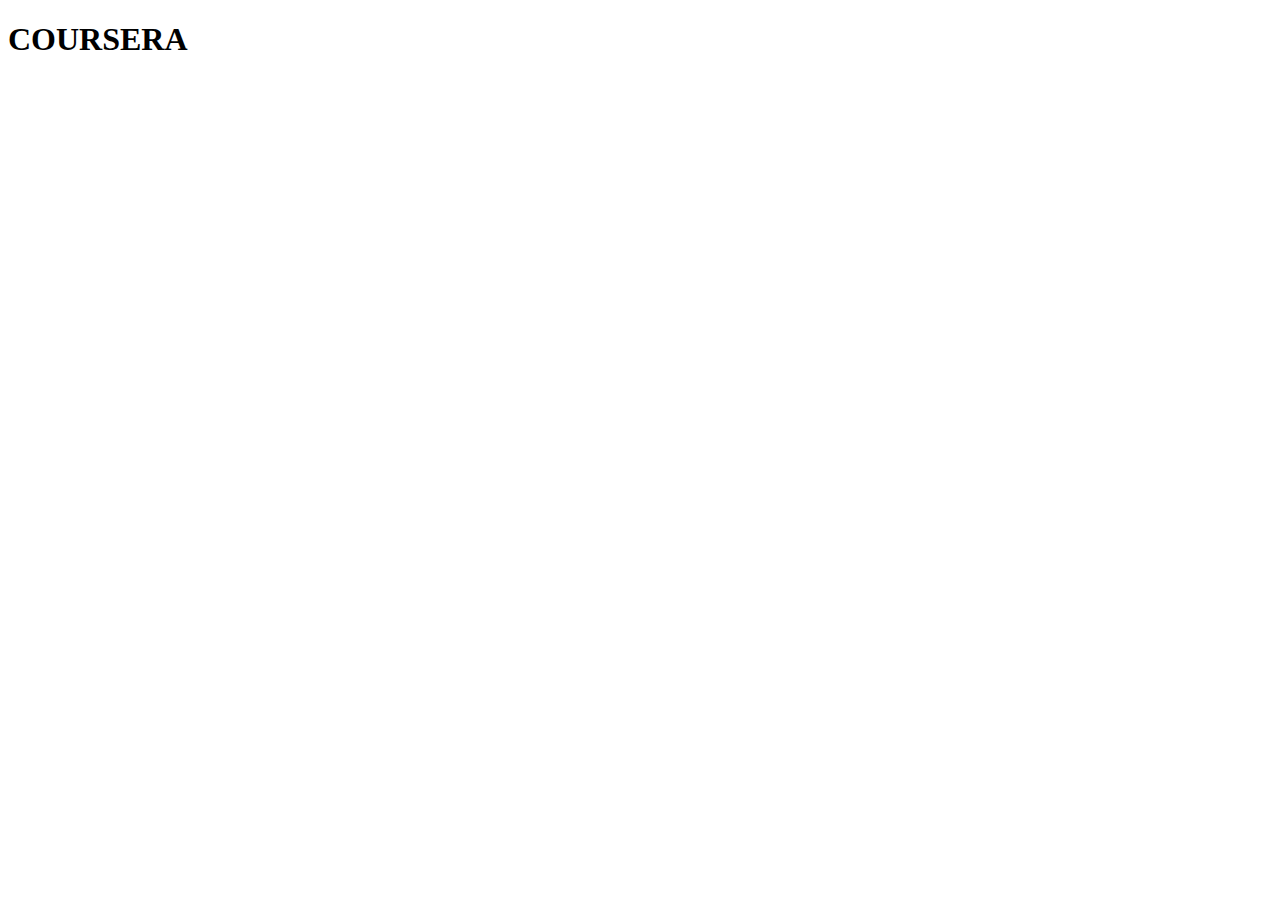
==== index.html @ 490b3220 "added index.html" ====
<!DOCTYPE html>
<html lang="en">
<head>
    <meta charset="UTF-8">
    <meta name="viewport" content="width=device-width, initial-scale=1.0">
    <title>Hello</title>
</head>
<body>
    <h1>COURSERA</h1>
</body>
</html>
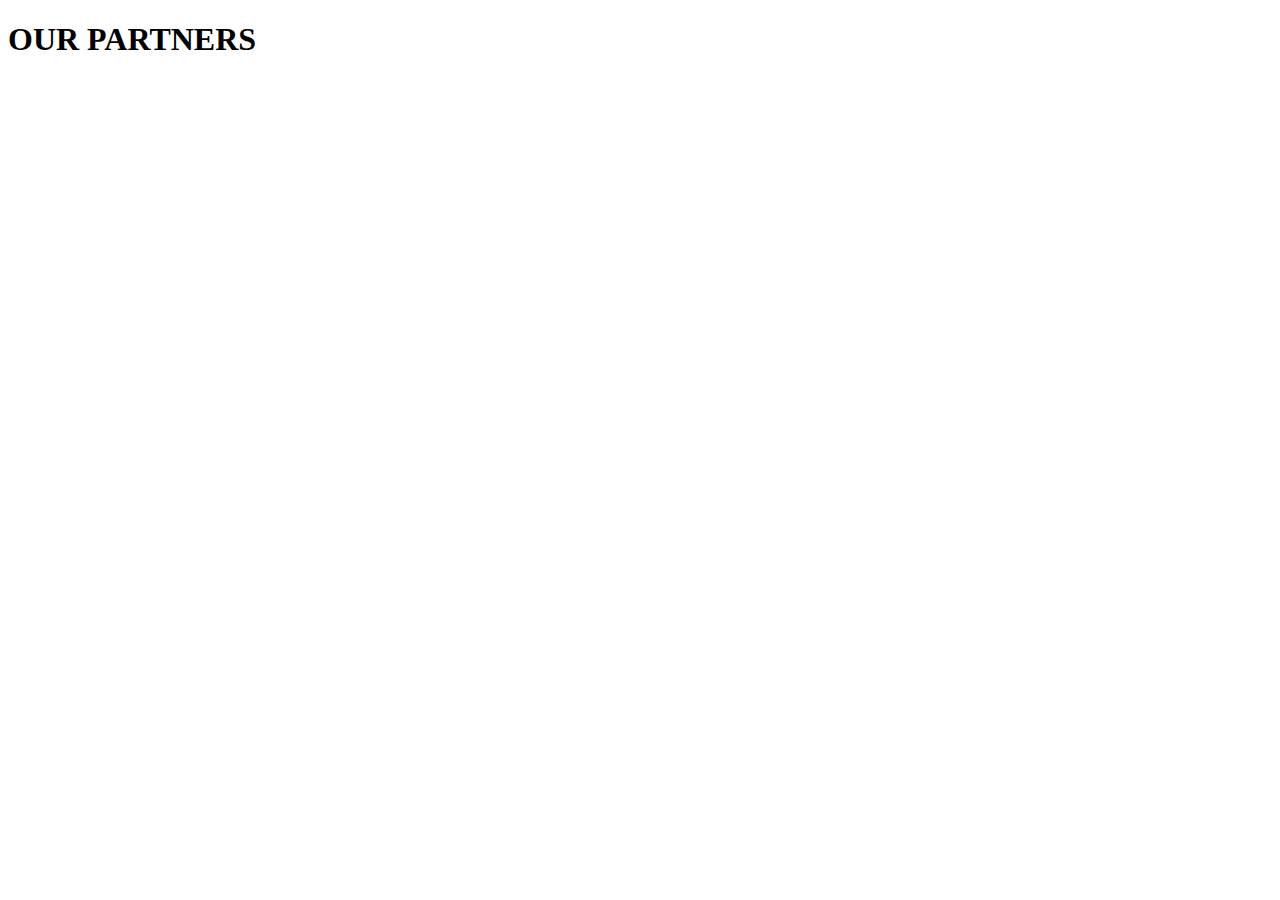
==== commit ee6e3646: "module-2 (final)" ====
--- a/index.html
+++ b/index.html
@@ -4,8 +4,9 @@
     <meta charset="UTF-8">
     <meta name="viewport" content="width=device-width, initial-scale=1.0">
     <title>Hello</title>
+    <link rel="stylesheet" href="external.css">
 </head>
 <body>
-    <h1>COURSERA</h1>
+    <h1>OUR PARTNERS</h1>
 </body>
 </html>